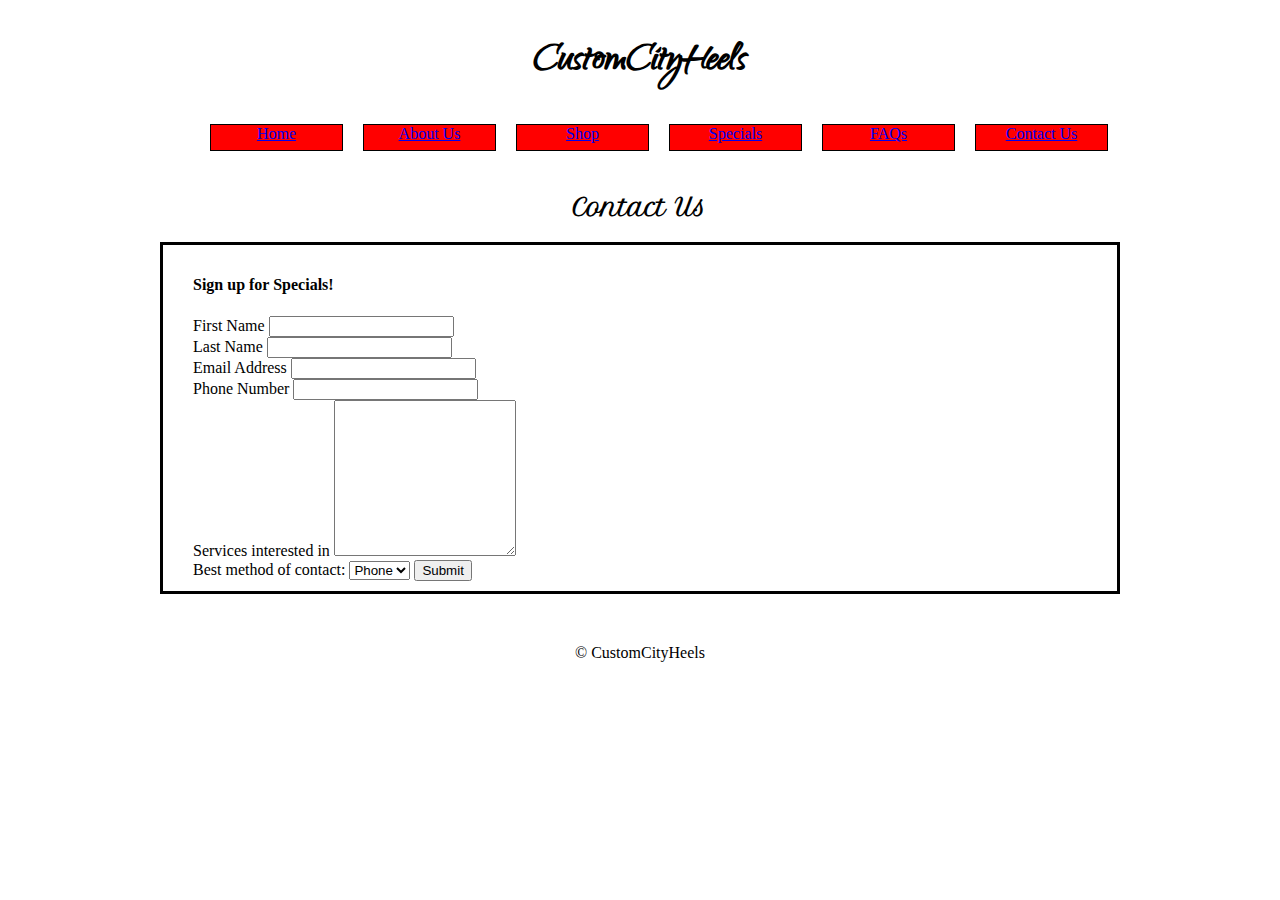
==== contactus.html @ af10fec0 "added other html" ====
<!DOCTYPE html>
<html lang="en">
<head>
	<meta charset="utf-8">
	<meta name="viewport" content="width=deice-width, initial-scale=1, maximum-scale=1">
	<title>CustomCityHeels</title>
	<style type="text/css">
		h2 {
			margin-top: 100px;
			}
	</style>
	
    <link rel="stylesheet" href="css/styles.css">
	<link href='http://fonts.googleapis.com/css?family=Patrick+Hand+SC' rel='stylesheet' type='text/css'>
	<link href='http://fonts.googleapis.com/css?family=Molle:400italic' rel='stylesheet' type='text/css'>
	<link href='http://fonts.googleapis.com/css?family=Vampiro+One' rel='stylesheet' type='text/css'>
	<link href='http://fonts.googleapis.com/css?family=Berkshire+Swash' rel='stylesheet' type='text/css'>
	<link href='http://fonts.googleapis.com/css?family=Sail' rel='stylesheet' type='text/css'>
	<link href='http://fonts.googleapis.com/css?family=Lobster+Two' rel='stylesheet' type='text/css'>
	<link href='http://fonts.googleapis.com/css?family=Great+Vibes' rel='stylesheet' type='text/css'>
	<link href='http://fonts.googleapis.com/css?family=Petit+Formal+Script' rel='stylesheet' type='text/css'>
	<link href='http://fonts.googleapis.com/css?family=Qwigley' rel='stylesheet' type='text/css'>
	<link href='http://fonts.googleapis.com/css?family=Romanesco' rel='stylesheet' type='text/css'>
</head>

<body>
	<div id="whole">
	<header>
	<h1>CustomCityHeels</h1>
	<nav>
	<div id="nav">
	<ul>
		<li><a href="index.html">Home</a></li>
		<li><a href="aboutus.html">About Us</a></li>
		<li><a href="shop.html">Shop</a></li>
		<li><a href="specials.html">Specials</a></li>
		<li><a href="faq.html">FAQs</a></li>
		<li><a href="contactus.html">Contact Us</a></li>

	</ul>
	</div>
	</nav>
	</header>
	
	<h2>Contact Us</h2>
	
	<form method="get" action="mailto:machelle.burgin@gmail.com">
		<h4>Sign up for Specials!</h4>
		<div>
            <label for="name_first">First Name</label>
            <input type="text" name="name_first" id="name_first"/>
        </div>
        
        <div>
            <label for="name_last">Last Name</label>
            <input type="text" name="name_last" id="name_last"/>
        </div>
        
        <div>
            <label for="email_address">Email Address</label>
            <input type="text" name="email_address" id="email_address"/>
        </div>
        <div>
            <label for="phone_number">Phone Number</label>
            <input type="text" name="phone_address" id="phone_number"/>
        </div>
         
        <div>
            <label for="additional_info">Services interested in</label>
            <textarea rows="10" cols="20" name="additional_info" id="additional_info"></textarea>
        </div> 
    
            <label for="contact_method">Best method of contact:</label>
            <select name="contact_method" id="contact_method">
                <option>Phone</option>
                <option>Email</option>
            </select>
        
            <input type="submit" value="Submit" id="submit"/>
	</form>
	
	<footer>
	&copy; CustomCityHeels
	</footer>
	
</body>
</html>
---- css/styles.css ----
#whole{
	width: 960px;
	margin:0 auto;
	}

#nav li{
	float: left;
	list-style: none;
	width: 131px;
	height: 25px;
	background-color: #F00;
	text-align:center;
	border:1px black solid;
	margin: 0 10px;
	}

#logo{
	clear: both;
	}

#logo img{
	/*width: 100%;*/
	width: 930px;
	height: 250px;
	border: #000 solid;
	background-color:#000;
	margin-top: 30px;
	margin-left: 32px;
	margin-bottom: 20px;
	}

h1 {
	text-align: center;
	font-size: 3em;
	font-family: "Qwigley";
	}
	
h2 {
	text-align: center;
	font-family: "Petit Formal Script";
	}
	
 h3 {
 	font-family: "Petit Formal Script";
 	}

#information p {
	width: 800px;
	margin: 0 auto;
	text-align: center;
	padding-left: 40px;
	padding-bottom: 40px;
	font-family: Sail;
	}
	
#shoes img {
	float: left;
	width: 200px;
	height: 200px;
	border: #000 solid;
	background-color: #000;
	margin-left: 80px;
	}
	
#shoes li{
	list-style: none;
	}

#shop li{
	float: left;
	width: 150px;
	height: 20px;
	list-style: none;
	margin-top: 20px;
	text-align: center;
	font-family: "Bershire Swash";
	}

#buynow1 {
	margin-left: 95px;
	margin-bottom: 50px;
	}	

#buynow2 {
	margin-left: 145px;
	margin-bottom: 50px;
	}

#buynow3 {
	margin-left: 145px;
	margin-bottom: 50px;
	} 

form {
	clear: both;
	border: #000 solid;
	margin-bottom: 50px;
	padding: 10px 30px;
	}

footer {
	text-align: center;
	}

a.button {
	background-color: #f00;
	background-image: -webkit-linear-gradient(top, #f00 0%, #c63929 50%,
	#b51700 50%, #891100 100%);
	background-image: -moz-linear-gradient(top, #f00 0%, #c63929 50%,
	#b51700 50%, #891100 100%);
	background-image: -o-linear-gradient(top, #f00 0%, #c63929 50%,
	#b51700 50%, #891100 100%);
	background-image: linear-gradient(top, #f00 0%, #c63929 50%,
	#b51700 50%, #891100 100%);
	border: 1px solid #951100;
	border-radius: 5px;
	box-shadow: inset 0px 0px 0px 1px rgba(255, 115, 100, 0.4), 0 1px 3px
	#333333;
	margin: 12px 20px 14px 20px;
	text-decoration: none;
	color: #fff;
	font: normal 20px/1 "helvetica neue", helvetica, arial, sans-serif;
	text-align: center;
	text-shadow: 0px -1px 1px rgba(0, 0, 0, 0.8); 
	}
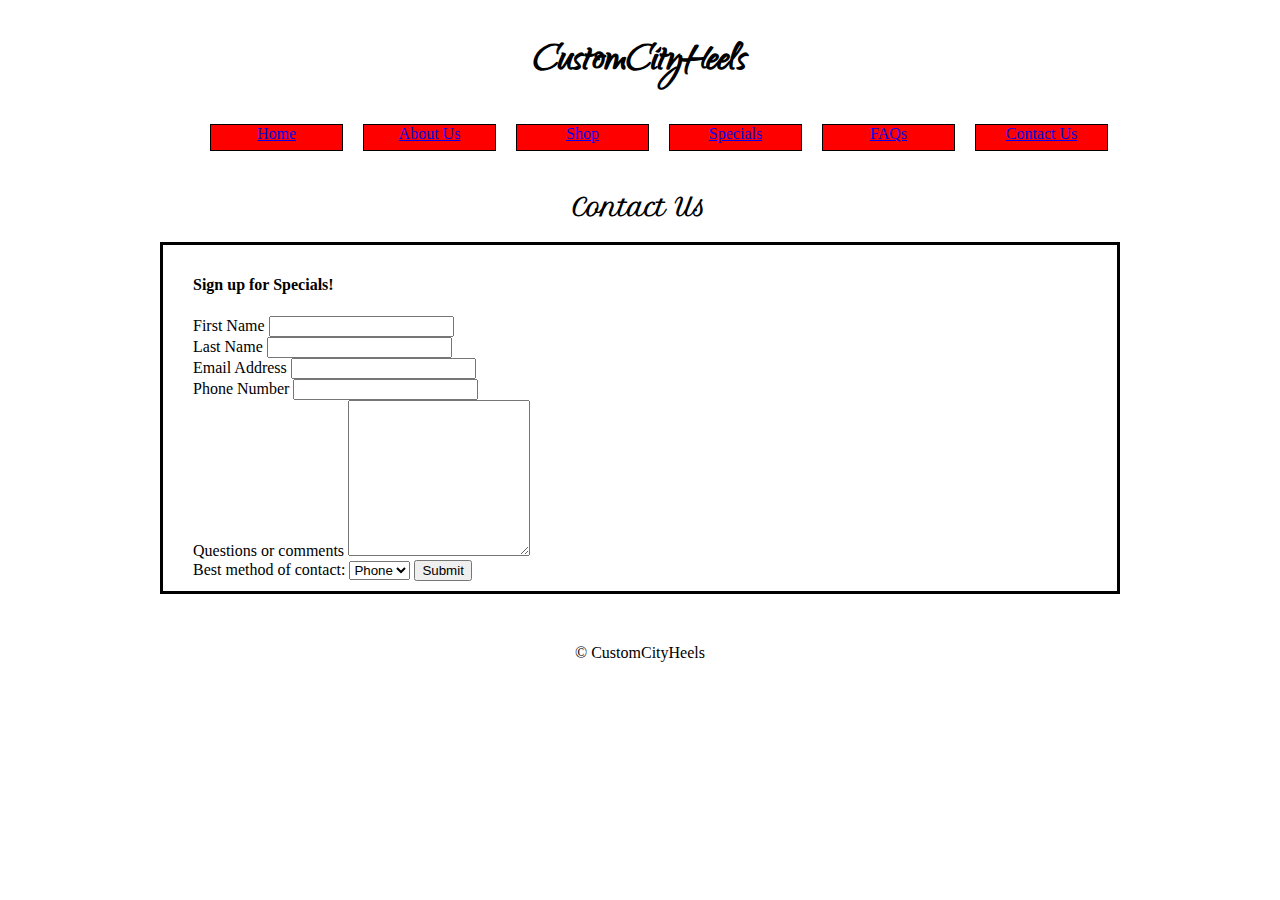
==== commit d8becefc: "changed info line" ====
--- a/contactus.html
+++ b/contactus.html
@@ -66,7 +66,7 @@
         </div>
          
         <div>
-            <label for="additional_info">Services interested in</label>
+            <label for="additional_info">Questions or comments</label>
             <textarea rows="10" cols="20" name="additional_info" id="additional_info"></textarea>
         </div> 
     
